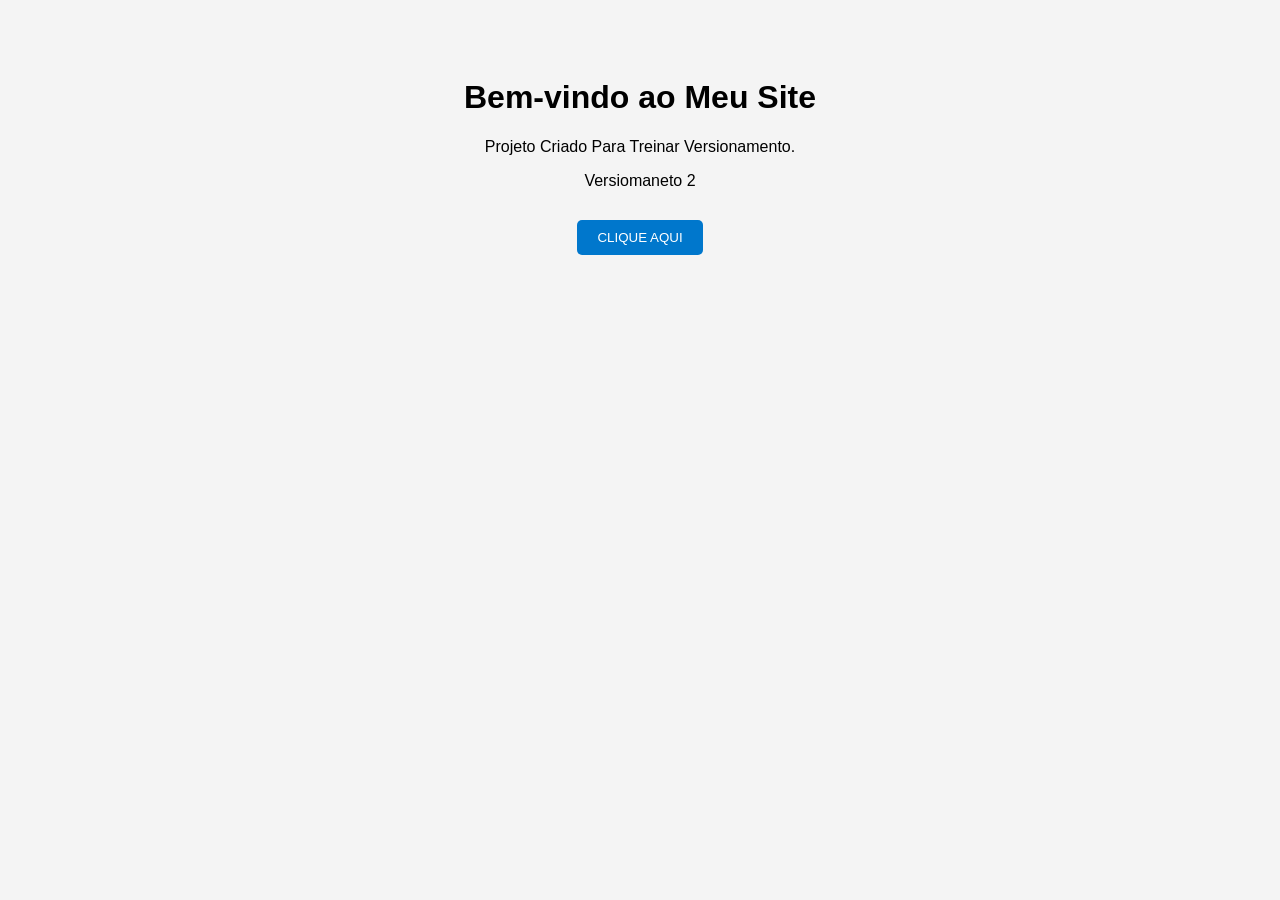
==== Pagina 2.html @ b7e21420 "atualização2 do site" ====
<!DOCTYPE html>
<html lang="pt">
<head>
  <meta charset="UTF-8">
  <meta name="viewport" content="width=device-width, initial-scale=1.0">
  <title>Meu Site de Treino</title>
  <link rel="stylesheet" href="style.css">
</head>
<body>
  <header>
    <h1>Bem-vindo ao Meu Site</h1>
    <p>Projeto Criado Para Treinar Versionamento.</p>
    
         <p>Versiomaneto 2</p>
  </header>

  <main>
    <button onclick="mostrarMensagem()">CLIQUE AQUI</button>
    <p id="mensagem"></p>
  </main>

  <script src="script.js"></script>
</body>
</html>
---- style.css ----
body {
  font-family: Arial, sans-serif;
  background: #f4f4f4;
  text-align: center;
  padding: 50px;
}

header {
  margin-bottom: 30px;
}

button {
  padding: 10px 20px;
  border: none;
  background: #0077cc;
  color: white;
  cursor: pointer;
  border-radius: 5px;
}

button:hover {
  background: #005fa3;
}
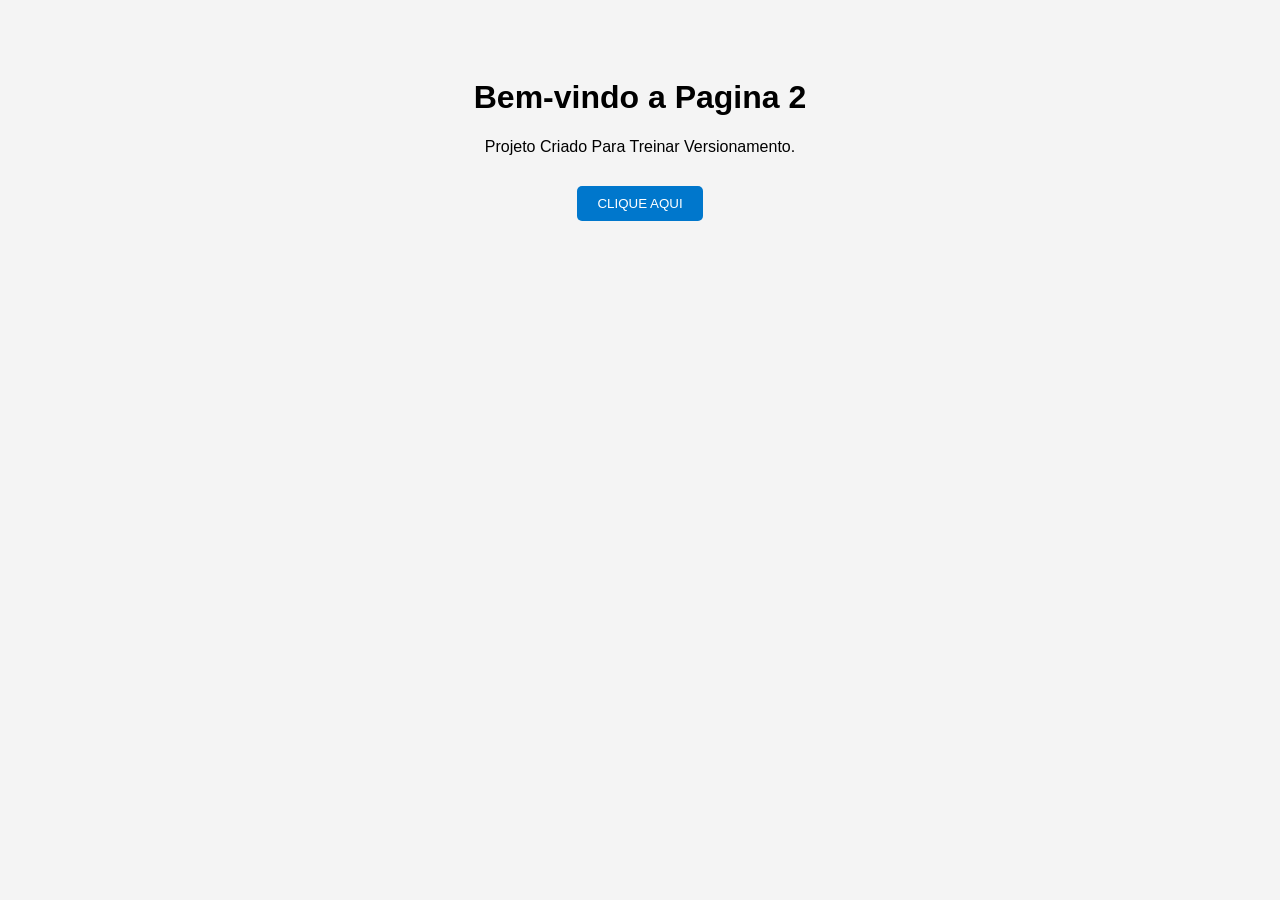
==== commit c8e38467: "Cria_PG2" ====
--- a/Pagina 2.html
+++ b/Pagina 2.html
@@ -3,15 +3,14 @@
 <head>
   <meta charset="UTF-8">
   <meta name="viewport" content="width=device-width, initial-scale=1.0">
-  <title>Meu Site de Treino</title>
+  <title>Meu Site de Treino PG 2</title>
   <link rel="stylesheet" href="style.css">
 </head>
 <body>
   <header>
-    <h1>Bem-vindo ao Meu Site</h1>
+    <h1>Bem-vindo a Pagina 2</h1>
     <p>Projeto Criado Para Treinar Versionamento.</p>
     
-         <p>Versiomaneto 2</p>
   </header>
 
   <main>
